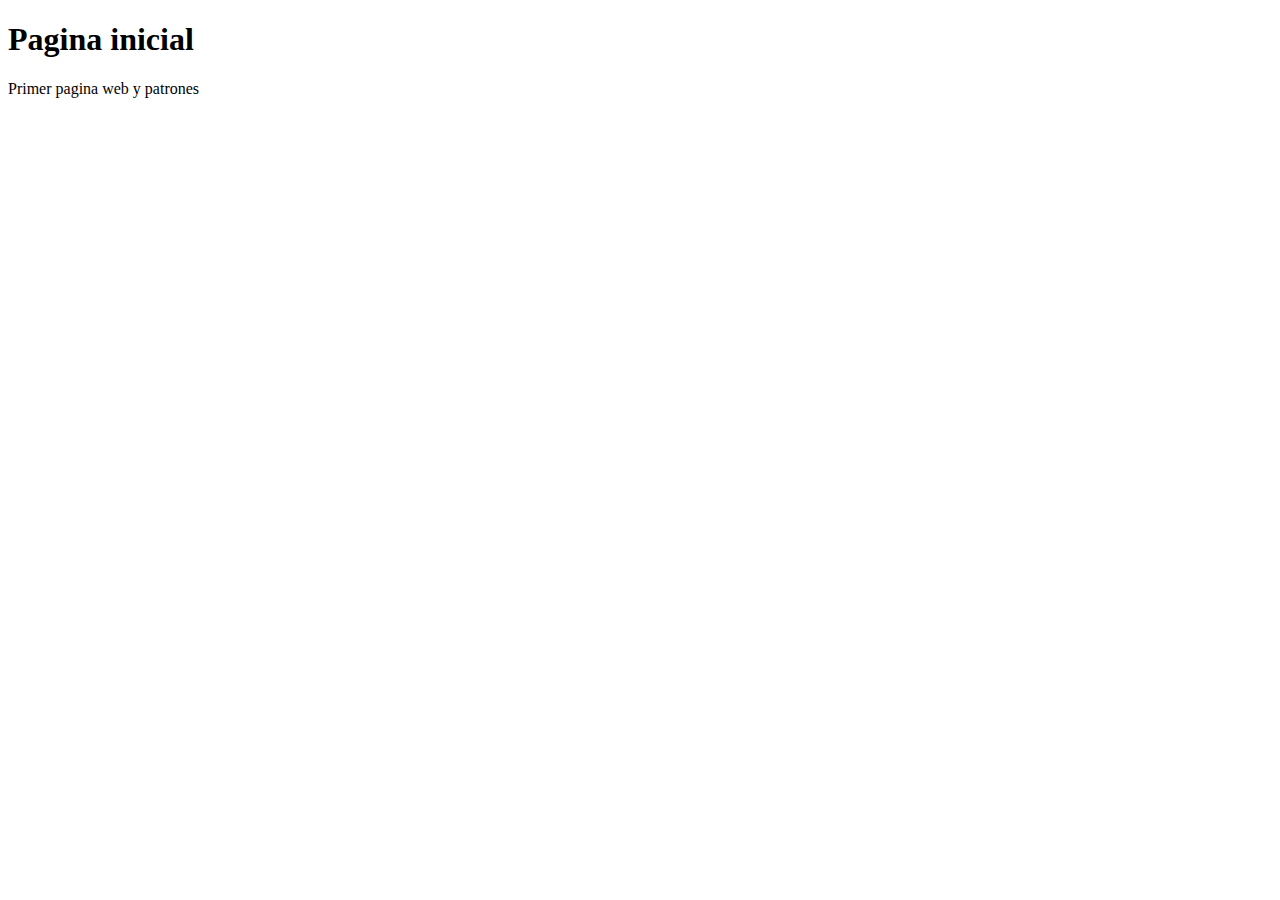
==== src/main/resources/static/index.html @ 53c597c6 "Se cambio puerto del servidor y se crea la primera pag web" ====
<!DOCTYPE html>
<!--
Click nbfs://nbhost/SystemFileSystem/Templates/Licenses/license-default.txt to change this license
Click nbfs://nbhost/SystemFileSystem/Templates/Other/html.html to edit this template
-->
<html>
    <head>
        <title>TODO supply a title</title>
        <meta charset="UTF-8">
        <meta name="viewport" content="width=device-width, initial-scale=1.0">
    </head>
    <body>
        <h1>Pagina inicial</h1>
        <p>Primer pagina web y patrones</p>
    </body>
</html>
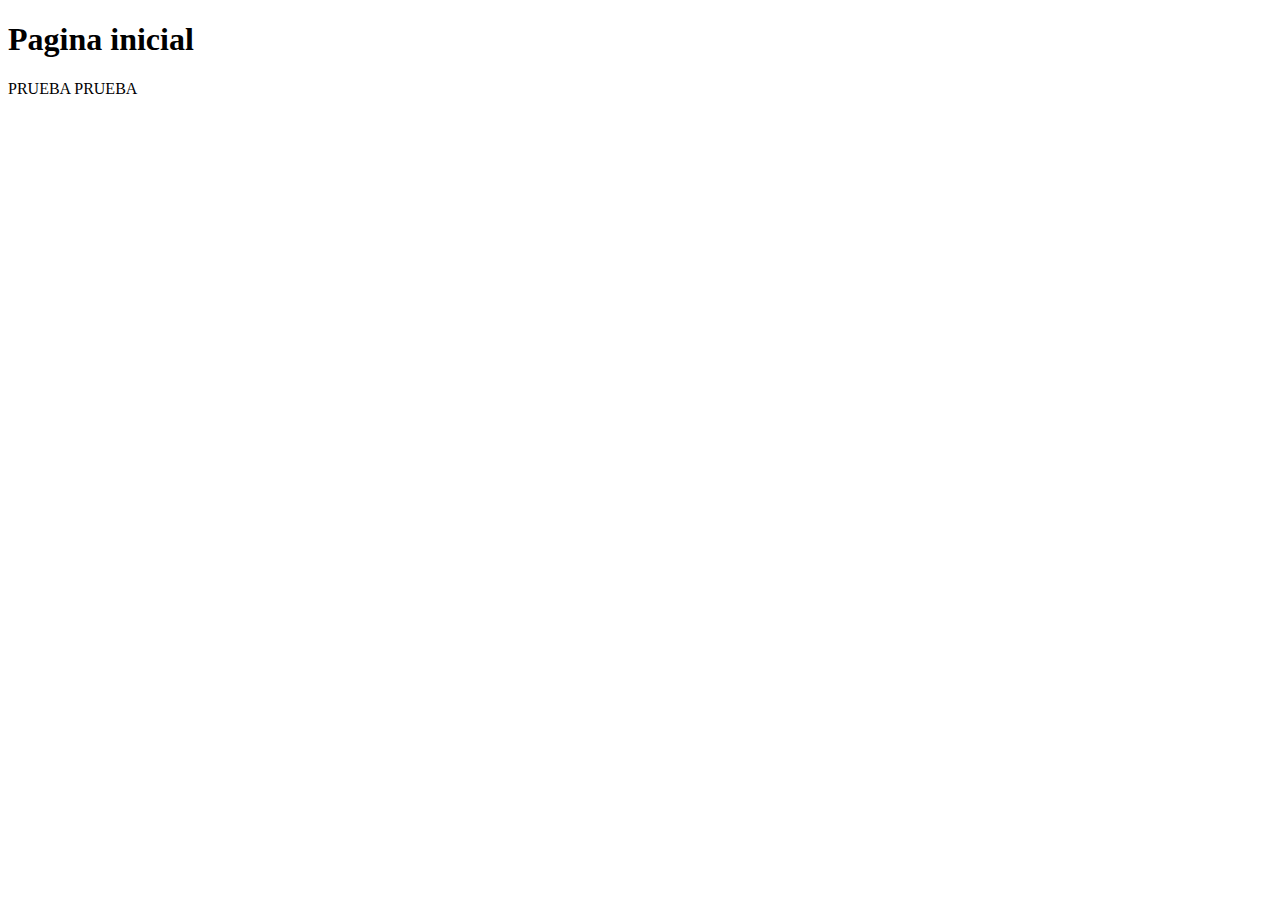
==== commit b960b90d: "Prueba" ====
--- a/src/main/resources/static/index.html
+++ b/src/main/resources/static/index.html
@@ -11,6 +11,6 @@
     </head>
     <body>
         <h1>Pagina inicial</h1>
-        <p>Primer pagina web y patrones</p>
+        <p>PRUEBA PRUEBA</p>
     </body>
 </html>
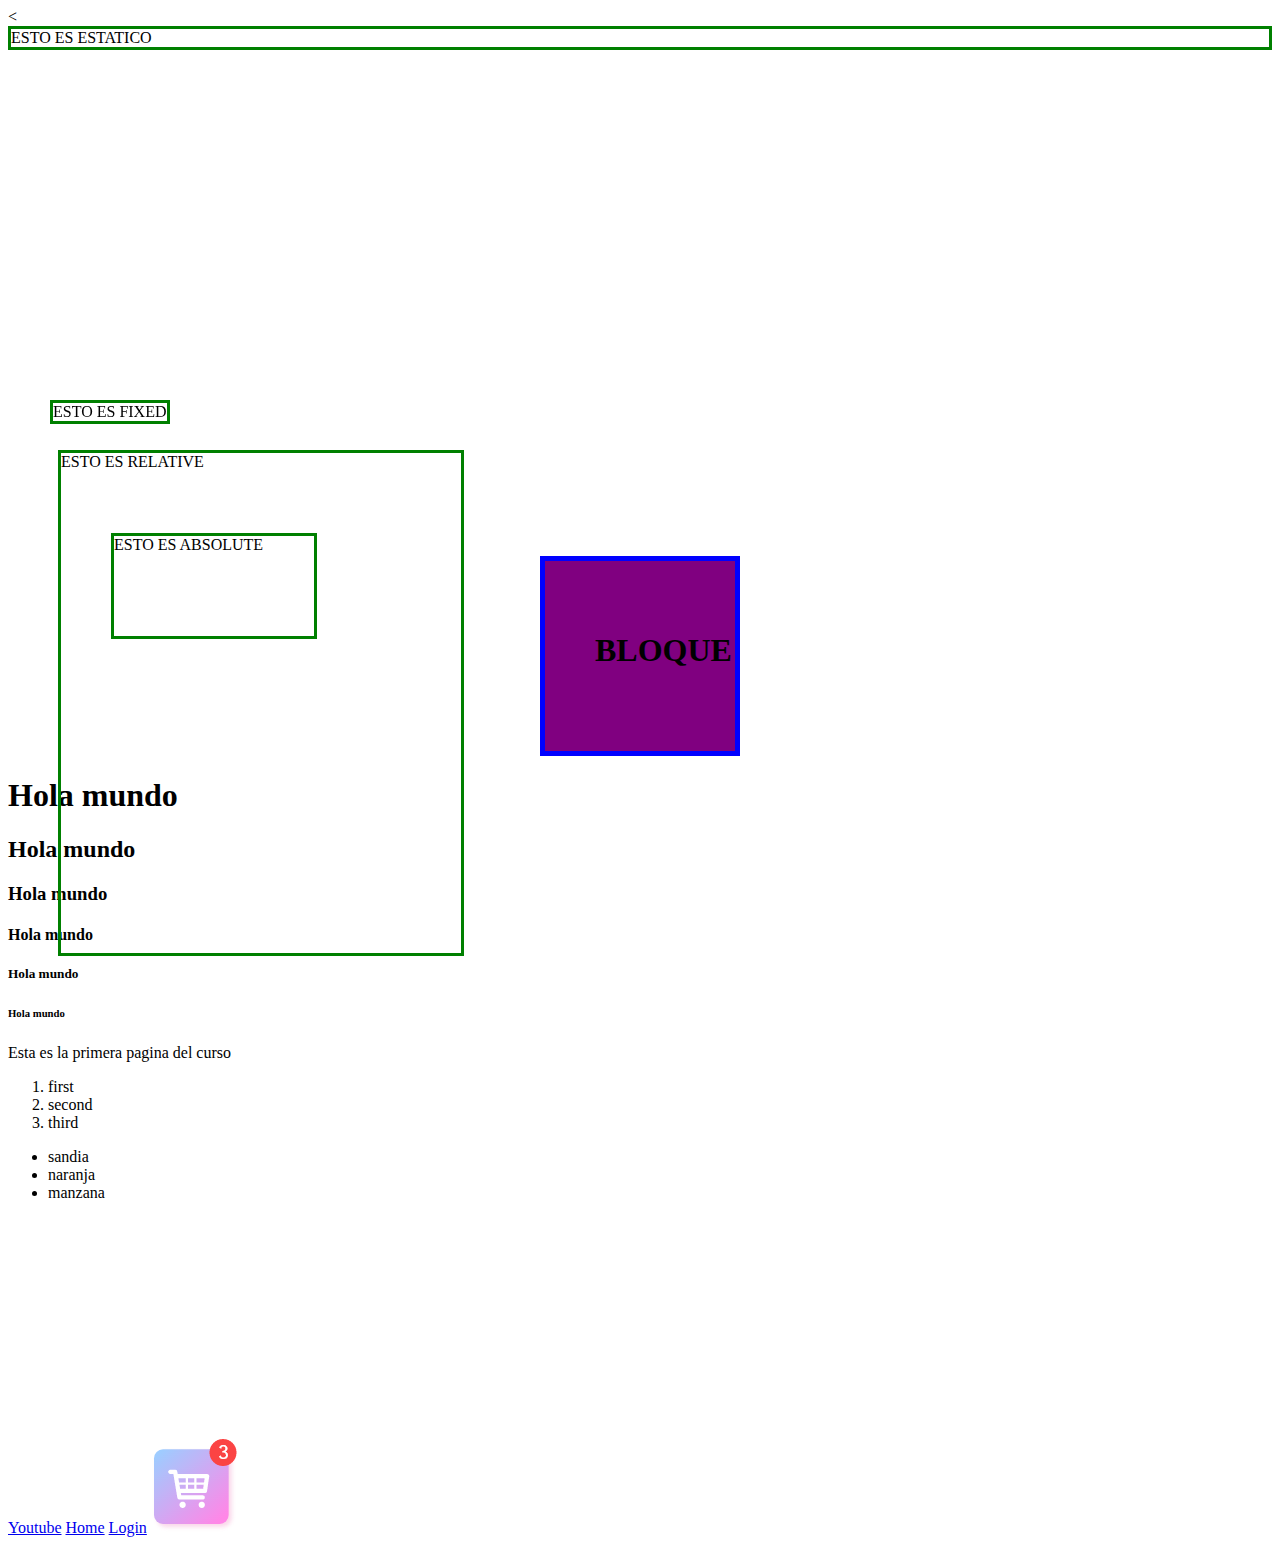
==== commit cfa8a75f: "Semana 3" ====
--- a/src/main/resources/static/index.html
+++ b/src/main/resources/static/index.html
@@ -6,11 +6,84 @@
 <html>
     <head>
         <title>TODO supply a title</title>
-        <meta charset="UTF-8">
-        <meta name="viewport" content="width=device-width, initial-scale=1.0">
+        <<link rel="stylesheet" href="css/index.css"/>
+
     </head>
+
     <body>
-        <h1>Pagina inicial</h1>
-        <p>PRUEBA PRUEBA</p>
+        
+        <div class = 'static'>ESTO ES ESTATICO</div>
+        
+        <div class = 'relative'>ESTO ES RELATIVE
+            <div class = 'absolute'>ESTO ES ABSOLUTE</div></div>
+
+        <div class = 'fixed'>ESTO ES FIXED</div>
+        
+        
+        
+        <div class = 'block'>
+            <h1>BLOQUE</h1>
+        </div>
+
+        <div>
+            <!-- h= heading=titulos -->
+            <h1>Hola mundo</h1>
+            <h2>Hola mundo</h2>
+            <h3>Hola mundo</h3>
+            <h4>Hola mundo</h4>
+            <h5>Hola mundo</h5>
+            <h6>Hola mundo</h6>
+        </div>
+
+
+        <section>
+            <!-- p= parrafo= sucecion de caracteres -->
+            <p>Esta es la primera pagina del curso</p>
+
+            <!-- ol=lista ordenada -->
+            <ol>
+                <li>first</li>
+                <li>second</li>
+                <li>third</li>
+
+            </ol>
+
+        </section>
+
+        <article>
+            <!-- ul = unordered list -->
+            <ul>
+                <li>sandia</li>
+                <li>naranja</li>
+                <li>manzana</li>
+
+            </ul>
+
+            <!-- a = hipervinculo -->
+            <a href="https://www.youtube.com/">Youtube</a>
+            <a href="home.html">Home</a>
+            <a href="login.html">Login</a>
+
+            <!-- empty tags = cuando no tienen los 3 elementos -->
+            <img src="images/cart.png" alt = "Texto alternativo"/>
+
+            <!-- iframe = instertar codigo de otra pagina -->
+            <iframe width="800" height="315" src="https://www.youtube.com/embed/Z5NoQg8LdDk" 
+                    title="YouTube video player" frameborder="0" allow="accelerometer; autoplay; 
+                    clipboard-write; encrypted-media; gyroscope; picture-in-picture"></iframe>
+
+            <!-- para agrupar div section article -->
+        </article>
+
+
+
+
+
     </body>
+
+
+    <footer>
+
+    </footer>
+
 </html>
--- a/src/main/resources/static/css/index.css
+++ b/src/main/resources/static/css/index.css
@@ -0,0 +1,55 @@
+/*
+Click nbfs://nbhost/SystemFileSystem/Templates/Licenses/license-default.txt to change this license
+Click nbfs://nbhost/SystemFileSystem/Templates/Other/CascadeStyleSheet.css to edit this template
+*/
+/* 
+    Created on : Jun 9, 2022, 12:28:06 PM
+    Author     : rivil
+*/
+/*Content box toma en cuenta contenido border y padding para el calculo de la caja
+border-box modifica los valores de vorde para que coincida*/
+.block{
+    background-color: purple;
+    width: 200px;
+    height: 200px;
+    padding: 50px;
+    border: 5px solid blue;
+    box-sizing: border-box;
+    margin: auto;
+}
+.static{
+    position: static;
+    border: 3px solid green;
+    top: 400px;
+    left: 50px;
+        
+}
+.relative{
+    position: relative;
+    border: 3px solid green;
+    top: 400px;
+    left: 50px;
+    width: 400px;
+    height: 500px;
+        
+}
+
+.fixed{
+    position: fixed;
+    border: 3px solid green;
+    top: 400px;
+    left: 50px;
+           
+}
+
+.absolute{
+    position: absolute;
+    border: 3px solid green;
+    top: 80px;
+    left: 50px;
+    width: 200px;
+    height: 100px;
+           
+}
+
+
